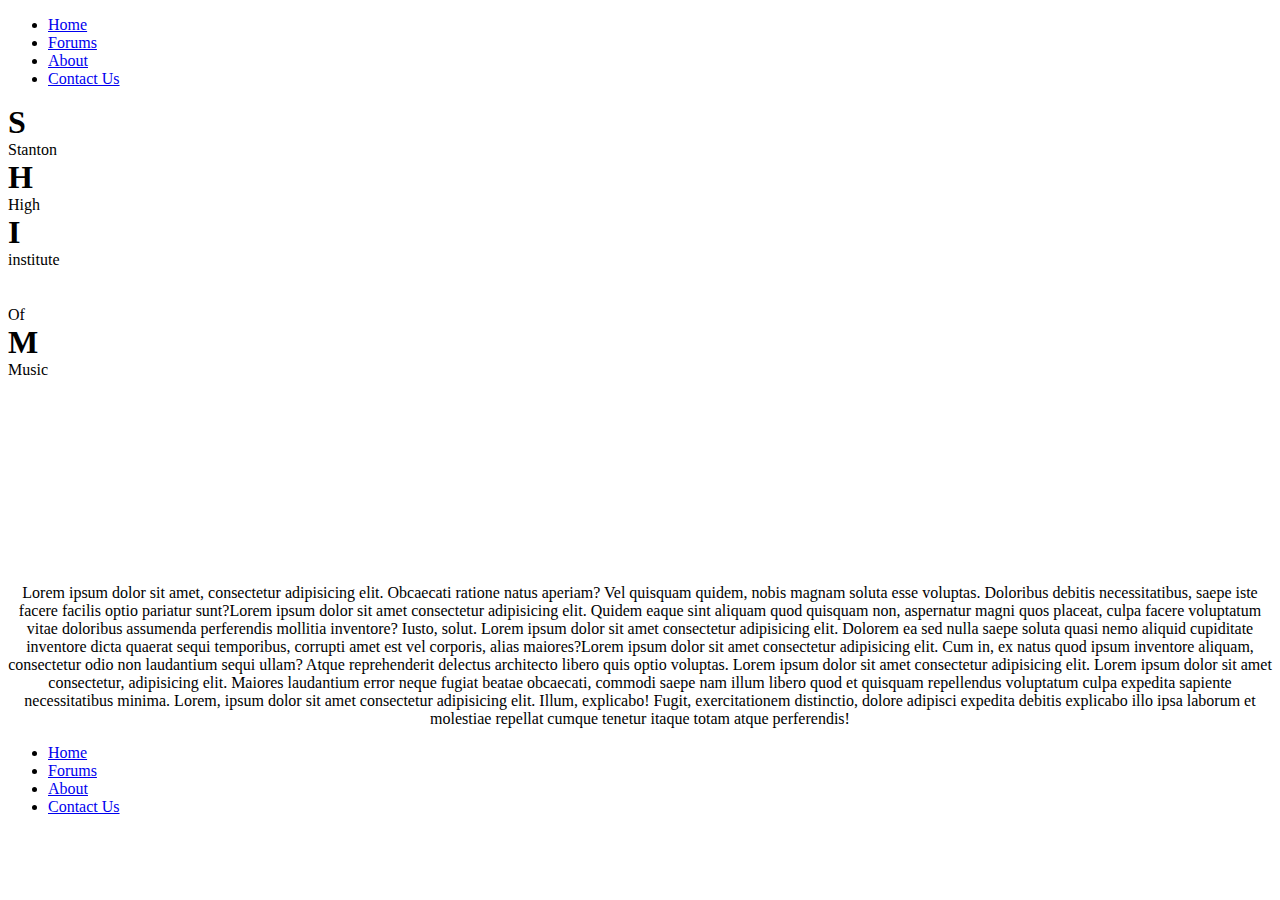
==== index.html @ 46aebff7 "tes" ====
<!DOCTYPE html>
<html lang="en">
<head>
    <meta charset="UTF-8">
    <meta name="viewport" content="width=device-width, initial-scale=1.0">
    <title>Document</title>
    <link rel="stylesheet" href="style.css">
</head>
<body>
    <header>
        <nav>
            <div class="nav">
                    <ul class="list">
                        <li class="li"><a href="#">Home</a></li>
                        <li class="li"><a href="#">Forums</a></li>
                        <li class="li"><a href="#">About</a></li>
                        <li class="li"><a href="#">Contact Us</a></li>
                    </ul>
                    <div class="title">
                        <div class="stanton">
                            <h1 style="margin: 0px;">S</h1>
                            <p style="margin: 0px;" >Stanton</p>
                        </div>
                        <div class="high">
                            <h1 style="margin: 0px;">H</h1>
                            <p style="margin: 0px;">High</p>
                        </div>
                        <div class="insititute">
                            <h1 style="margin: 0px;">I</h1>
                            <p style="margin: 0px;">institute</p>
                        </div>
                        <div class="of">
                            <h1 style="margin: 0px;">&nbsp;</h1>
                            <p style="margin: 0px;">Of</p>
                        </div>
                        <div class="music">
                            <h1 style="margin: 0px;">M</h1>
                            <p style="margin: 0px;">Music</p>
                        </div>
                    </div>
            </div>
        </nav>
    </header>
    <section class="main">
        <p style="text-align: center;"><iframe title="YouTube video player" src="https://www.youtube.com/embed/5pVfY7wZsKQ?si=6O4qnhLK8VHNxjuf" frameborder="0" width="300" height="169"></iframe></p>
        <p style="text-align: center;" class="box2">Lorem ipsum dolor sit amet, consectetur adipisicing elit. Obcaecati ratione natus aperiam? Vel quisquam quidem, nobis magnam soluta esse voluptas. Doloribus debitis necessitatibus, saepe iste facere facilis optio pariatur sunt?Lorem ipsum dolor sit amet consectetur adipisicing elit. Quidem eaque sint aliquam quod quisquam non, aspernatur magni quos placeat, culpa facere voluptatum vitae doloribus assumenda perferendis mollitia inventore? Iusto, solut. Lorem ipsum dolor sit amet consectetur adipisicing elit. Dolorem ea sed nulla saepe soluta quasi nemo aliquid cupiditate inventore dicta quaerat sequi temporibus, corrupti amet est vel corporis, alias maiores?Lorem ipsum dolor sit amet consectetur adipisicing elit. Cum in, ex natus quod ipsum inventore aliquam, consectetur odio non laudantium sequi ullam? Atque reprehenderit delectus architecto libero quis optio voluptas. Lorem ipsum dolor sit amet consectetur adipisicing elit. Lorem ipsum dolor sit amet consectetur, adipisicing elit. Maiores laudantium error neque fugiat beatae obcaecati, commodi saepe nam illum libero quod et quisquam repellendus voluptatum culpa expedita sapiente necessitatibus minima. Lorem, ipsum dolor sit amet consectetur adipisicing elit. Illum, explicabo! Fugit, exercitationem distinctio, dolore adipisci expedita debitis explicabo illo ipsa laborum et molestiae repellat cumque tenetur itaque totam atque perferendis!</p>
        
        <p style="text-align: center;"></p>
    </section>
    <footer><div class="nav">
        <ul class="list">
            <li class="li"><a href="#">Home</a></li>
            <li class="li"><a href="#">Forums</a></li>
            <li class="li"><a href="#">About</a></li>
            <li class="li"><a href="#">Contact Us</a></li>
        </ul>
        </div>
    </footer>
    <script src="script.js"></script>
</body>
</html>
---- style.css ----
@media only screen and (max-width: 768px) {
    body{
    margin: 0px;
    padding: 0px;
    background-color: #fefba9;
    font-family: Arial, Helvetica, sans-serif;
    font-size: 1.5em;
    background-image: url(Untitled.png);
    background-repeat: no-repeat;
    background-position: center;
    background-position-y:-30px ;
}
.list{
    list-style-type: none;
    display: flex;
    justify-content: space-evenly;
    
    padding: 0px;
}
.li{
    display: inline-block;
  }
.title{
    display: flex;
    justify-content: space-evenly;
    color: #fefba9;
    margin: 1em;
}
.stanton{
    text-align: center;
    margin: 0px;
}
.high{
    text-align: center;
    margin: 0px;
}
.insititute{
    text-align: center;
    margin: 0px;
}
.of{
    text-align: center;
    margin: 0px;
}
.music{
    text-align: center;
    margin: 0px;
}

a{
    text-decoration: none;
    color: #fefba9;
}
.main{
    margin-top: 100px;
    display: flex;
    justify-content: center;
    flex-direction: column;
    flex-wrap: wrap;
    align-content: center;
}
.box1{
    height: 50px;
    width: auto;
    background-color: #fefba9;
    margin: 0.5em;
}
.box2{
    height: 50em;
    width: 15em;
    background-color: #fefba9;
    border: solid 2px #305cde;
    box-shadow: 0 4px 6px #305cde;
    margin: 0.5em;
}
.box3{
    height: 50px;
    width: auto;
    background-color: #fefba9;
    margin: 0.5em;
}
}
/* .main{
    display: grid;
    grid-template-columns: 1fr 0.5fr; Two equal columns
    grid-template-rows: 1fr 0.5fr; Two equal rows
    gap: 10px; 
} */
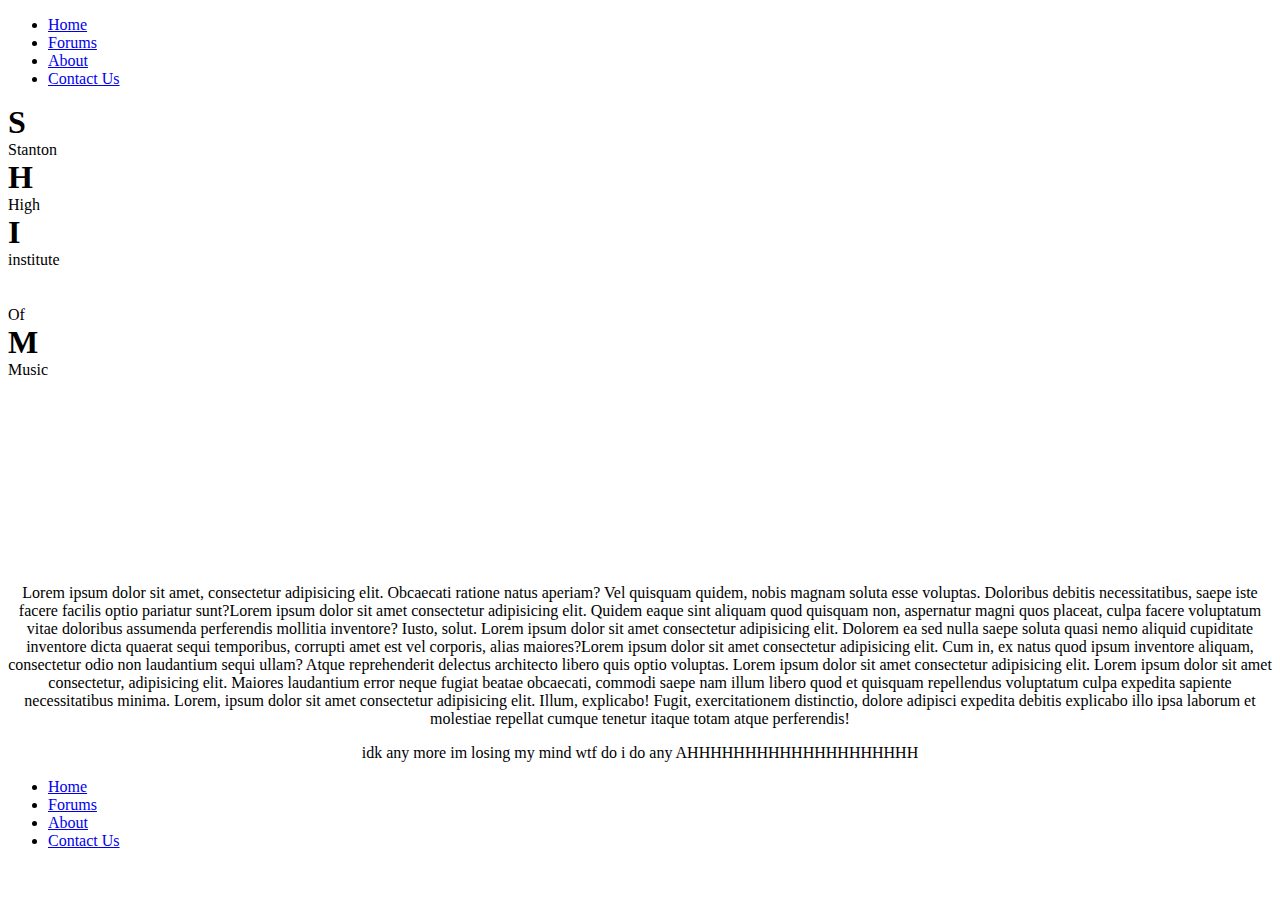
==== commit e8046313: "32" ====
--- a/index.html
+++ b/index.html
@@ -45,7 +45,7 @@
         <p style="text-align: center;"><iframe title="YouTube video player" src="https://www.youtube.com/embed/5pVfY7wZsKQ?si=6O4qnhLK8VHNxjuf" frameborder="0" width="300" height="169"></iframe></p>
         <p style="text-align: center;" class="box2">Lorem ipsum dolor sit amet, consectetur adipisicing elit. Obcaecati ratione natus aperiam? Vel quisquam quidem, nobis magnam soluta esse voluptas. Doloribus debitis necessitatibus, saepe iste facere facilis optio pariatur sunt?Lorem ipsum dolor sit amet consectetur adipisicing elit. Quidem eaque sint aliquam quod quisquam non, aspernatur magni quos placeat, culpa facere voluptatum vitae doloribus assumenda perferendis mollitia inventore? Iusto, solut. Lorem ipsum dolor sit amet consectetur adipisicing elit. Dolorem ea sed nulla saepe soluta quasi nemo aliquid cupiditate inventore dicta quaerat sequi temporibus, corrupti amet est vel corporis, alias maiores?Lorem ipsum dolor sit amet consectetur adipisicing elit. Cum in, ex natus quod ipsum inventore aliquam, consectetur odio non laudantium sequi ullam? Atque reprehenderit delectus architecto libero quis optio voluptas. Lorem ipsum dolor sit amet consectetur adipisicing elit. Lorem ipsum dolor sit amet consectetur, adipisicing elit. Maiores laudantium error neque fugiat beatae obcaecati, commodi saepe nam illum libero quod et quisquam repellendus voluptatum culpa expedita sapiente necessitatibus minima. Lorem, ipsum dolor sit amet consectetur adipisicing elit. Illum, explicabo! Fugit, exercitationem distinctio, dolore adipisci expedita debitis explicabo illo ipsa laborum et molestiae repellat cumque tenetur itaque totam atque perferendis!</p>
         
-        <p style="text-align: center;"></p>
+        <p style="text-align: center;" class="box3">idk any more im losing my mind wtf do i do any AHHHHHHHHHHHHHHHHHHHH</p>
     </section>
     <footer><div class="nav">
         <ul class="list">
--- a/style.css
+++ b/style.css
@@ -2,10 +2,14 @@
     body{
     margin: 0px;
     padding: 0px;
-    background-color: #fefba9;
+
+    /* background: linear-gradient(180deg, hsla(58, 98%, 83%, 1) 50%, hsla(0, 0%, 100%, 1) 50%); */
+
+
+
     font-family: Arial, Helvetica, sans-serif;
     font-size: 1.5em;
-    background-image: url(Untitled.png);
+    background-image: url(Untitled.png),linear-gradient(180deg, hsla(58, 98%, 83%, 1) 10%, hsla(0, 0%, 100%, 1) 90%);;
     background-repeat: no-repeat;
     background-position: center;
     background-position-y:-30px ;
@@ -14,17 +18,23 @@
     list-style-type: none;
     display: flex;
     justify-content: space-evenly;
-    
+    text-align: center;
     padding: 0px;
+    padding-top: 0.5em;
+    padding-bottom: 0.5em;
+
+    margin: 0px;
+    background-color: #2E5090;
 }
 .li{
     display: inline-block;
+    font-size: 0.8em;
   }
 .title{
     display: flex;
     justify-content: space-evenly;
     color: #fefba9;
-    margin: 1em;
+    margin: 0.5em;
 }
 .stanton{
     text-align: center;
@@ -67,17 +77,21 @@
 }
 .box2{
     height: 50em;
-    width: 15em;
+    width: 12em;
     background-color: #fefba9;
     border: solid 2px #305cde;
-    box-shadow: 0 4px 6px #305cde;
+    box-shadow: 0px 0px 10px 0px #305cde;
     margin: 0.5em;
+    border-radius: 0.2em;
 }
 .box3{
-    height: 50px;
-    width: auto;
+    height: 50em;
+    width: 12em;
     background-color: #fefba9;
+    border: solid 2px #305cde;
+    box-shadow: 0px 0px 10px 0px #305cde;
     margin: 0.5em;
+    border-radius: 0.2em;
 }
 }
 /* .main{
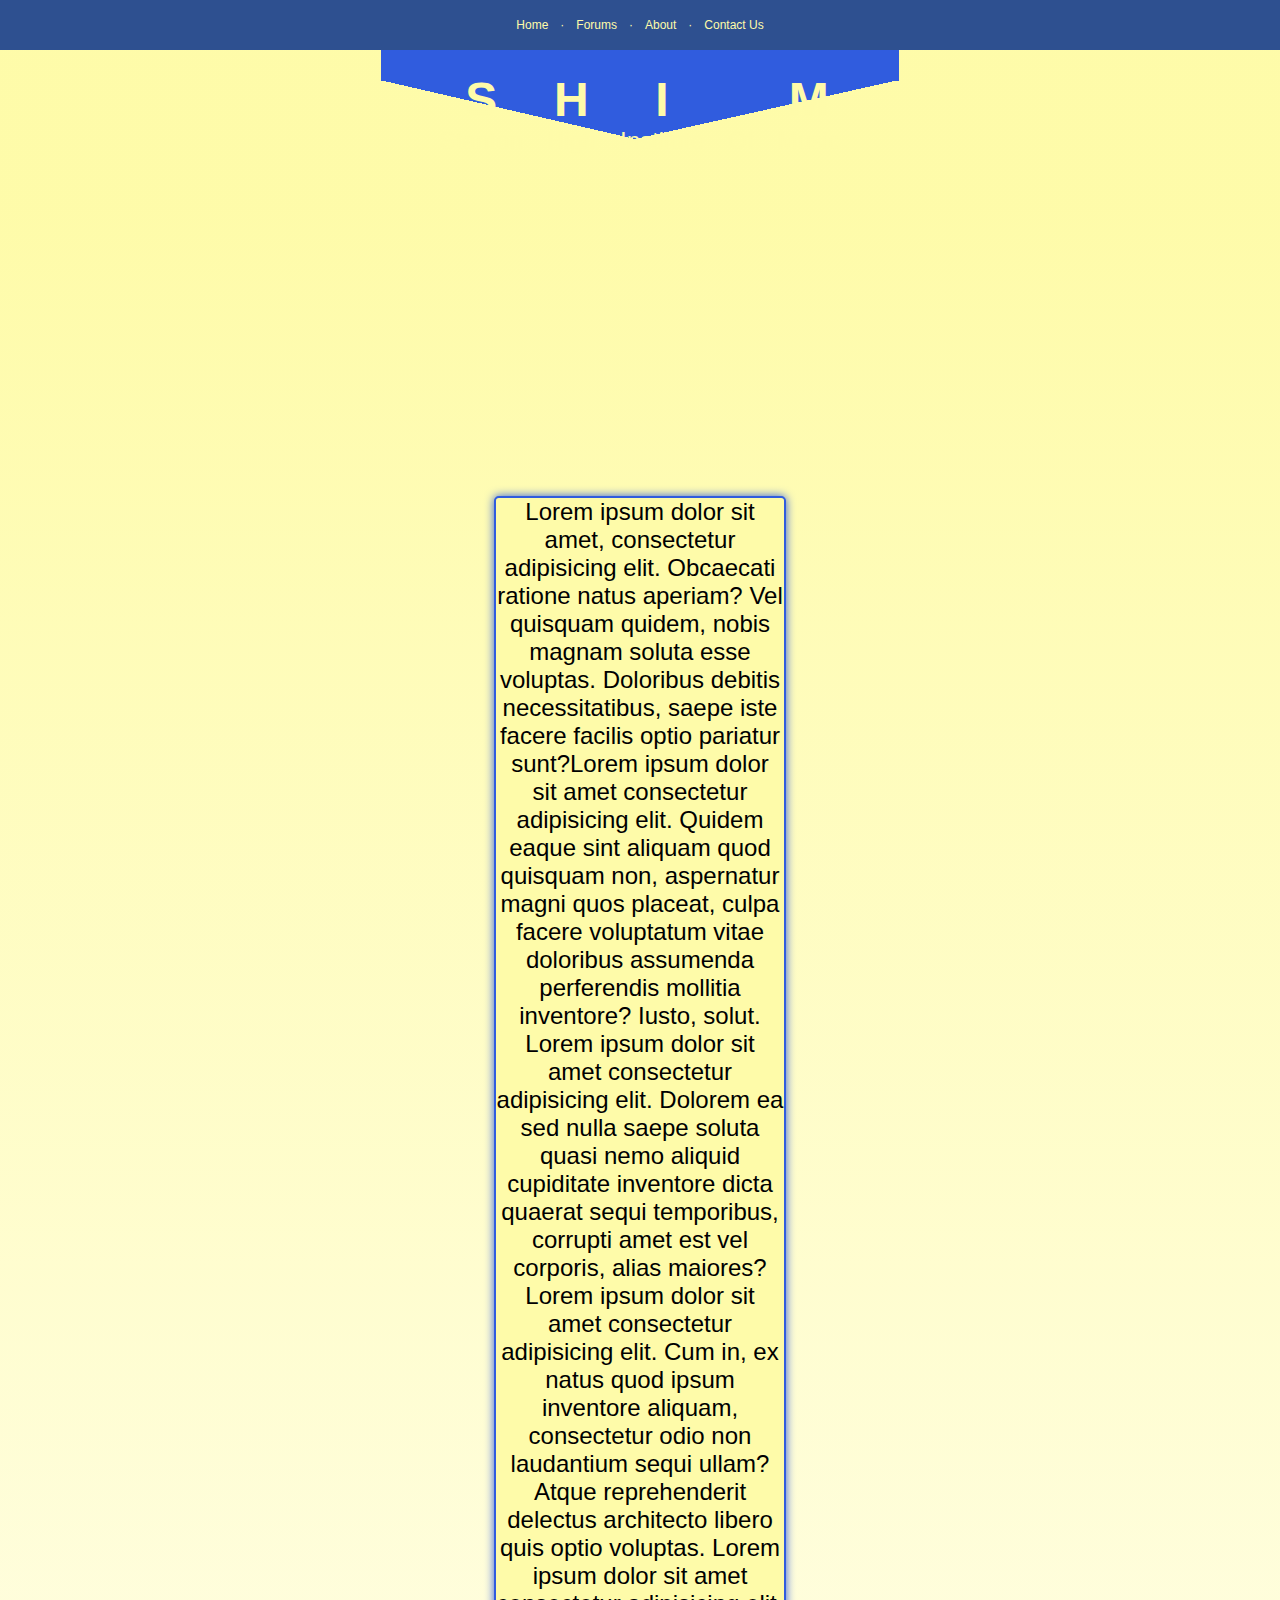
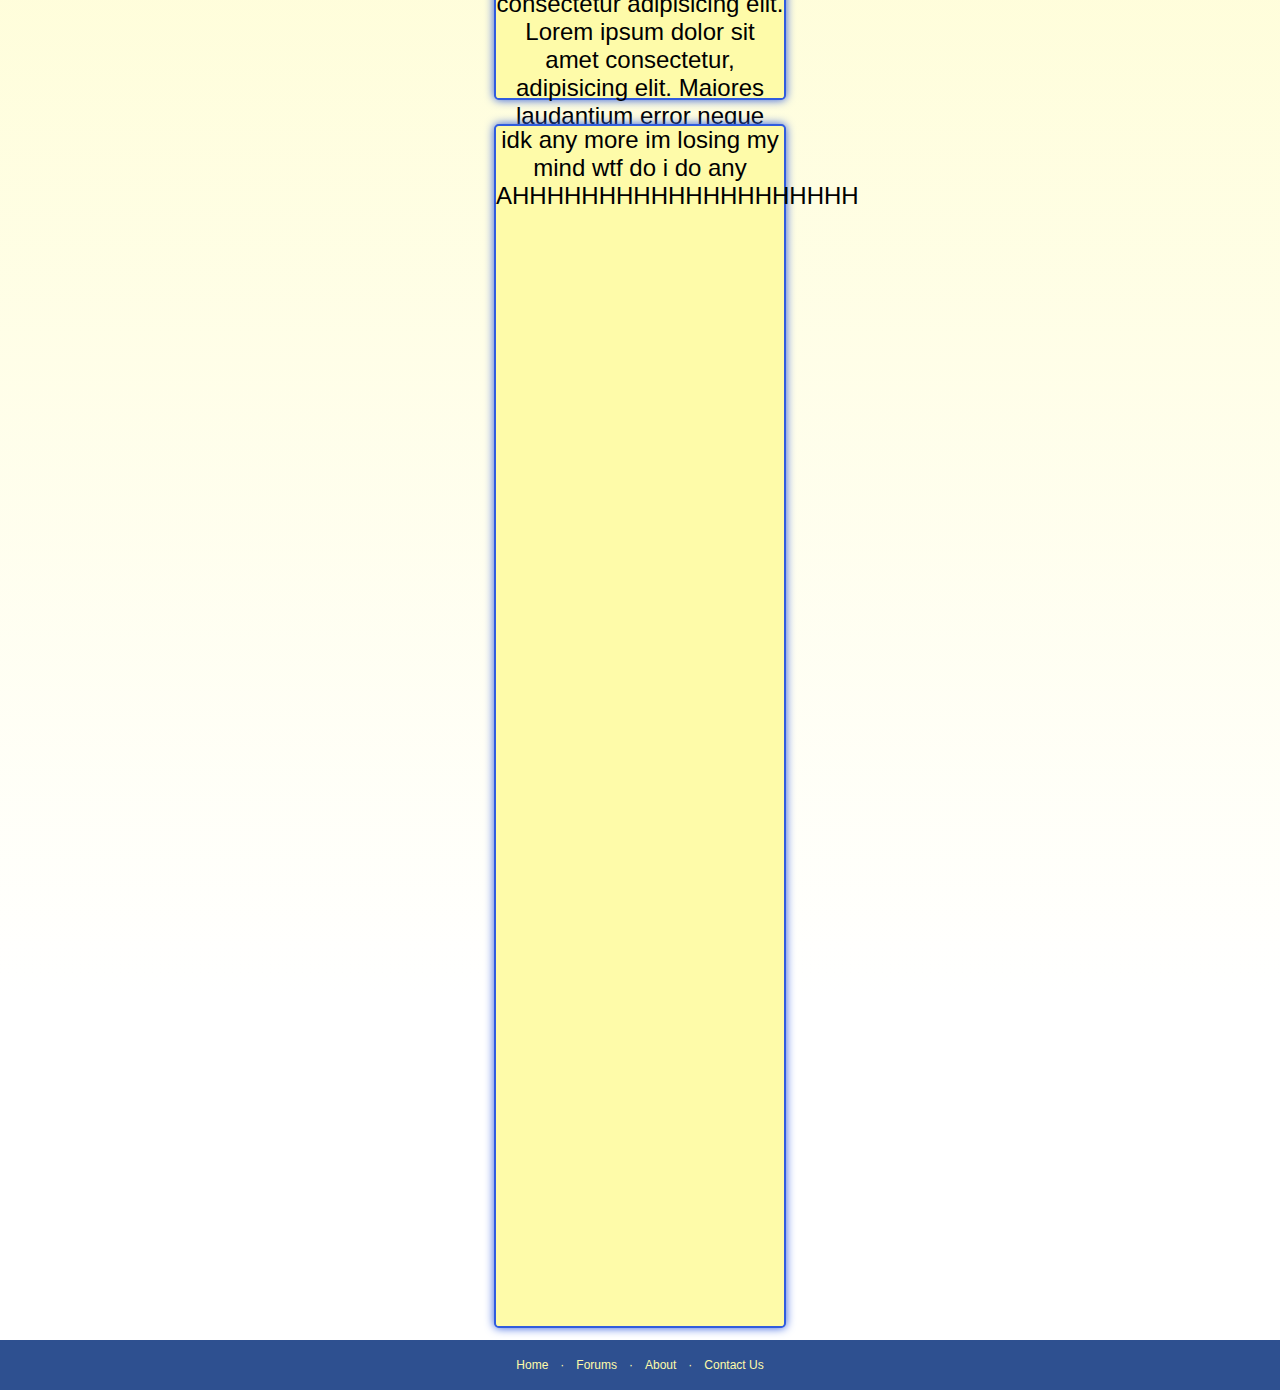
==== commit 103a0e41: "vgeava" ====
--- a/index.html
+++ b/index.html
@@ -1,4 +1,3 @@
-<!DOCTYPE html>
 <html lang="en">
 <head>
     <meta charset="UTF-8">
@@ -12,8 +11,11 @@
             <div class="nav">
                     <ul class="list">
                         <li class="li"><a href="#">Home</a></li>
+                        <li class="li">·</li>
                         <li class="li"><a href="#">Forums</a></li>
+                        <li class="li">·</li>
                         <li class="li"><a href="#">About</a></li>
+                        <li class="li">·</li>
                         <li class="li"><a href="#">Contact Us</a></li>
                     </ul>
                     <div class="title">
@@ -27,7 +29,7 @@
                         </div>
                         <div class="insititute">
                             <h1 style="margin: 0px;">I</h1>
-                            <p style="margin: 0px;">institute</p>
+                            <p style="margin: 0px;">Institute</p>
                         </div>
                         <div class="of">
                             <h1 style="margin: 0px;">&nbsp;</h1>
@@ -47,13 +49,17 @@
         
         <p style="text-align: center;" class="box3">idk any more im losing my mind wtf do i do any AHHHHHHHHHHHHHHHHHHHH</p>
     </section>
-    <footer><div class="nav">
-        <ul class="list">
-            <li class="li"><a href="#">Home</a></li>
-            <li class="li"><a href="#">Forums</a></li>
-            <li class="li"><a href="#">About</a></li>
-            <li class="li"><a href="#">Contact Us</a></li>
-        </ul>
+    <footer>
+        <div class="nav">
+            <ul class="list">
+                <li class="li"><a href="#">Home</a></li>
+                        <li class="li">·</li>
+                        <li class="li"><a href="#">Forums</a></li>
+                        <li class="li">·</li>
+                        <li class="li"><a href="#">About</a></li>
+                        <li class="li">·</li>
+                        <li class="li"><a href="#">Contact Us</a></li>
+            </ul>
         </div>
     </footer>
     <script src="script.js"></script>
--- a/style.css
+++ b/style.css
@@ -1,9 +1,9 @@
-@media only screen and (max-width: 768px) {
+/* @media only screen and (max-width: 768px) {
     body{
     margin: 0px;
     padding: 0px;
 
-    /* background: linear-gradient(180deg, hsla(58, 98%, 83%, 1) 50%, hsla(0, 0%, 100%, 1) 50%); */
+    background: linear-gradient(180deg, hsla(58, 98%, 83%, 1) 50%, hsla(0, 0%, 100%, 1) 50%);
 
 
 
@@ -11,30 +11,34 @@
     font-size: 1.5em;
     background-image: url(Untitled.png),linear-gradient(180deg, hsla(58, 98%, 83%, 1) 10%, hsla(0, 0%, 100%, 1) 90%);;
     background-repeat: no-repeat;
-    background-position: center;
-    background-position-y:-30px ;
+    background-position:
+  center, Position for the existing image
+  0% 0%; Position for the gradient
+    background-position-y:-60px ;
+    width:max-content;
 }
 .list{
     list-style-type: none;
     display: flex;
-    justify-content: space-evenly;
+    justify-content: center;
     text-align: center;
     padding: 0px;
     padding-top: 0.5em;
     padding-bottom: 0.5em;
-
+    width: 100vw;
     margin: 0px;
     background-color: #2E5090;
 }
 .li{
     display: inline-block;
-    font-size: 0.8em;
+    font-size: 0.5em;
+    margin: 0.5em;
   }
 .title{
     display: flex;
     justify-content: space-evenly;
     color: #fefba9;
-    margin: 0.5em;
+    margin: 0.4em;
 }
 .stanton{
     text-align: center;
@@ -94,9 +98,82 @@
     border-radius: 0.2em;
 }
 }
-/* .main{
+.main{
     display: grid;
     grid-template-columns: 1fr 0.5fr; Two equal columns
     grid-template-rows: 1fr 0.5fr; Two equal rows
     gap: 10px; 
-} */+} */
+body {
+    margin: 0px;
+    padding: 0px;
+    font-family: Arial, Helvetica, sans-serif;
+    font-size: 1.5em;
+    background-image: url(Untitled.png), linear-gradient(180deg, hsla(58, 98%, 83%, 1) 10%, hsla(0, 0%, 100%, 1) 90%);
+    background-repeat: no-repeat;
+    background-position: center, 0% 0%;
+    background-position-y: -90px ;
+    width: 100%;
+}
+
+.list {
+    list-style-type: none;
+    display: flex;
+    justify-content: center;
+    text-align: center;
+    padding: 0px;
+    padding-top: 0.5em;
+    padding-bottom: 0.5em;
+    width: 100%;
+    margin: 0px;
+    background-color: #2E5090;
+}
+
+.li {
+    display: inline-block;
+    font-size: 0.5em;
+    margin: 0.5em;
+    color: #fefba9;
+}
+
+.title {
+    display: flex;
+    justify-content: center;
+    color: #fefba9;
+    margin: 0.4em;
+}
+
+.stanton, .high, .insititute, .of, .music {
+    text-align: center;
+    margin: 0.5em;
+}
+
+a {
+    text-decoration: none;
+    color: #fefba9;
+}
+
+.main {
+    margin-top: 100px;
+    display: flex;
+    justify-content: center;
+    flex-direction: column;
+    flex-wrap: wrap;
+    align-content: center;
+}
+
+.box2, .box3 {
+    height: 50em;
+    width: 12em;
+    background-color: #fefba9;
+    border: solid 2px #305cde;
+    box-shadow: 0px 0px 10px 0px #305cde;
+    margin: 0.5em;
+    border-radius: 0.2em;
+}
+
+@media only screen and (max-width: 768px) {
+    body {
+        font-size: 1em; /* Adjust font size for smaller screens */
+    }
+}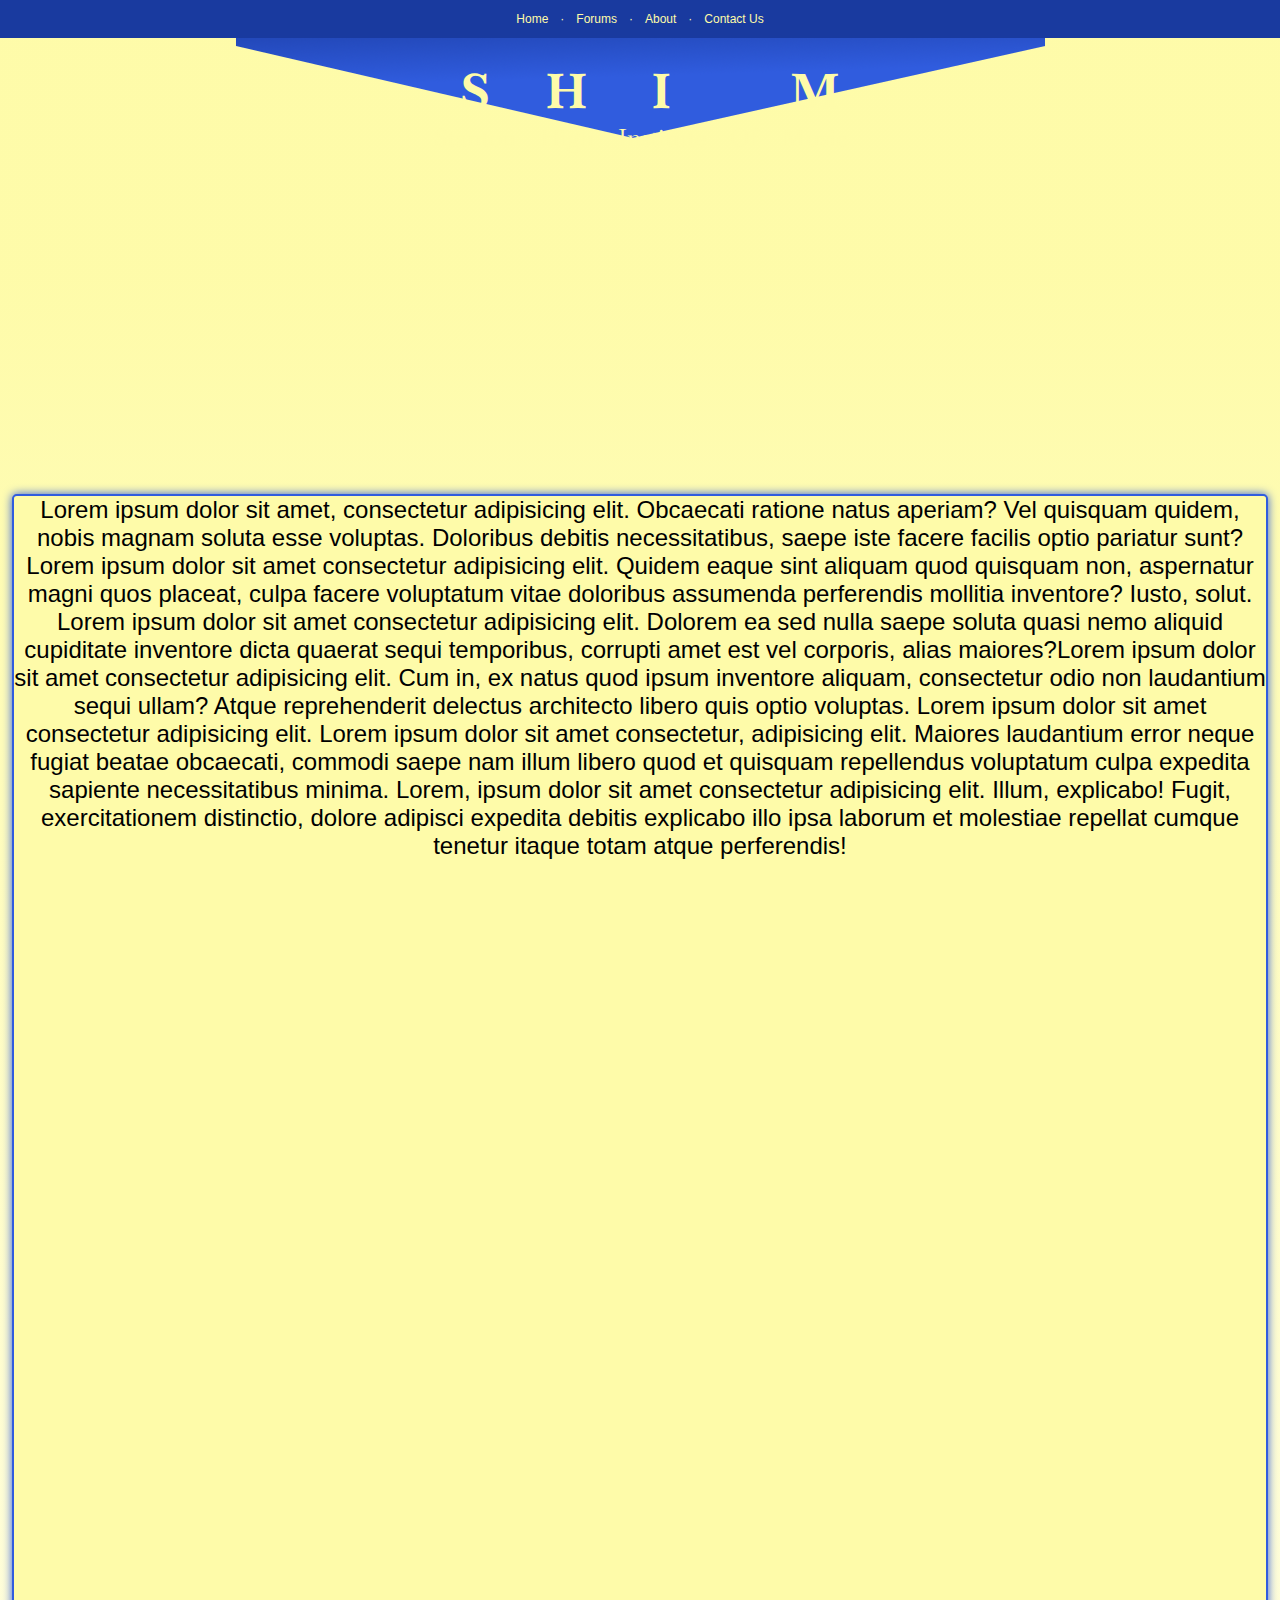
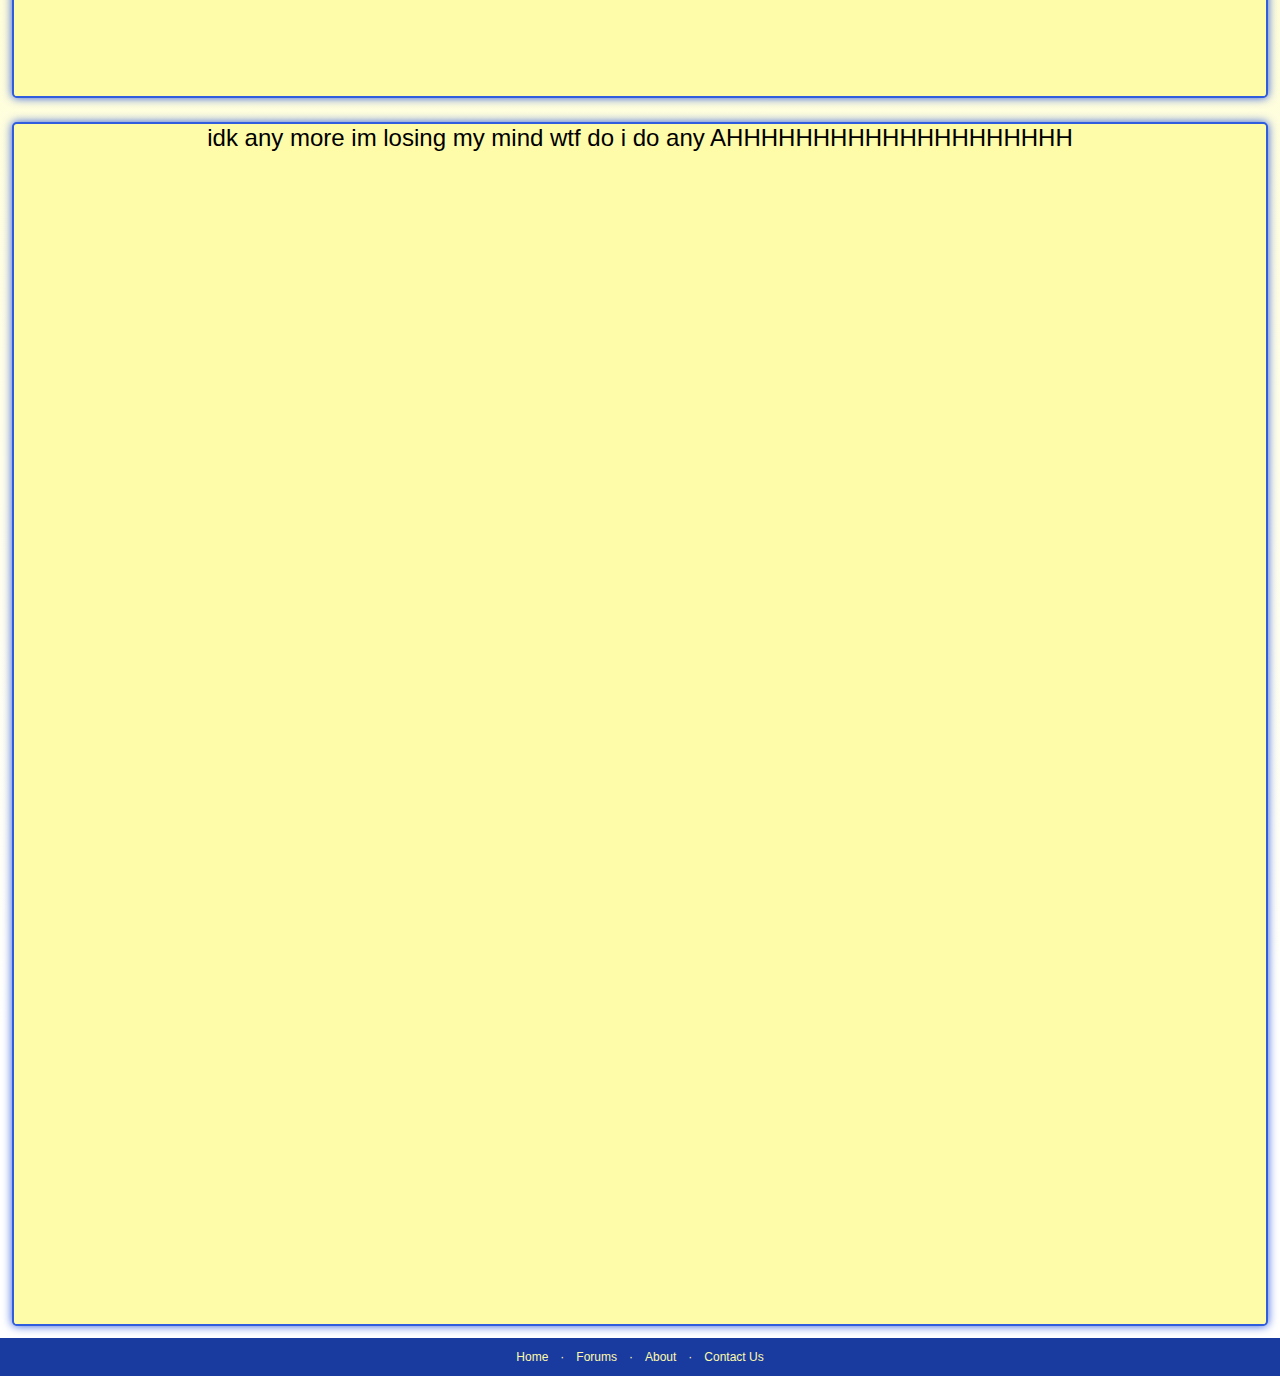
==== commit 6fcddffc: "ahhhhhhh" ====
--- a/index.html
+++ b/index.html
@@ -4,6 +4,12 @@
     <meta name="viewport" content="width=device-width, initial-scale=1.0">
     <title>Document</title>
     <link rel="stylesheet" href="style.css">
+    <link rel="preconnect" href="https://fonts.googleapis.com">
+<link rel="preconnect" href="https://fonts.gstatic.com" crossorigin>
+<link href="https://fonts.googleapis.com/css2?family=Crimson+Text:ital,wght@0,400;0,600;0,700;1,400;1,600;1,700&display=swap" rel="stylesheet">
+<style>
+    @import url('https://fonts.googleapis.com/css2?family=Baskervville:ital@0;1&display=swap');
+    </style>
 </head>
 <body>
     <header>
--- a/style.css
+++ b/style.css
@@ -112,7 +112,7 @@
     background-image: url(Untitled.png), linear-gradient(180deg, hsla(58, 98%, 83%, 1) 10%, hsla(0, 0%, 100%, 1) 90%);
     background-repeat: no-repeat;
     background-position: center, 0% 0%;
-    background-position-y: -90px ;
+    background-position-y: -20px ;
     width: 100%;
 }
 
@@ -126,13 +126,16 @@
     padding-bottom: 0.5em;
     width: 100%;
     margin: 0px;
-    background-color: #2E5090;
+    background-color: #193A9F;
+
 }
 
 .li {
     display: inline-block;
     font-size: 0.5em;
-    margin: 0.5em;
+    margin-left: 0.5em;
+    margin-right: 0.5em;
+
     color: #fefba9;
 }
 
@@ -146,6 +149,9 @@
 .stanton, .high, .insititute, .of, .music {
     text-align: center;
     margin: 0.5em;
+    font-family: "Baskervville", serif;
+    font-weight: 400;
+    font-style: normal;
 }
 
 a {
@@ -164,7 +170,7 @@
 
 .box2, .box3 {
     height: 50em;
-    width: 12em;
+    width: auto;
     background-color: #fefba9;
     border: solid 2px #305cde;
     box-shadow: 0px 0px 10px 0px #305cde;
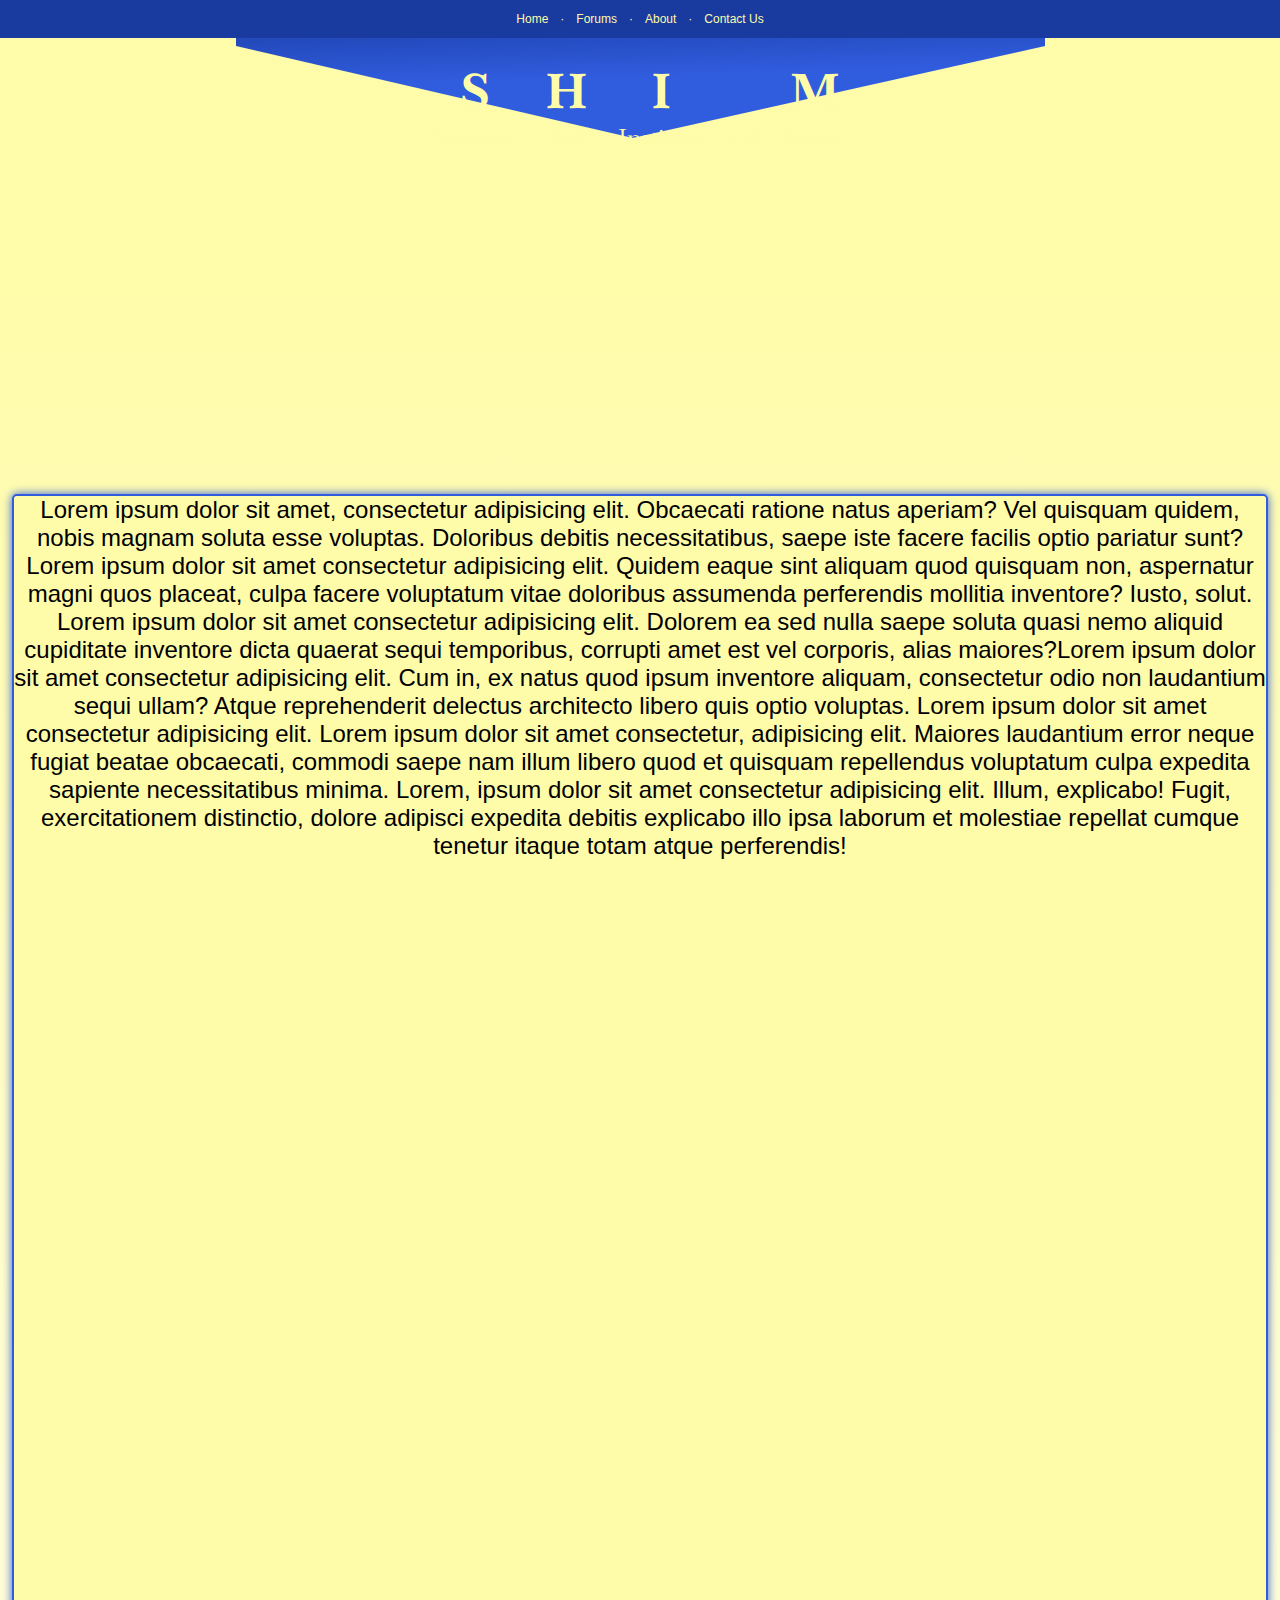
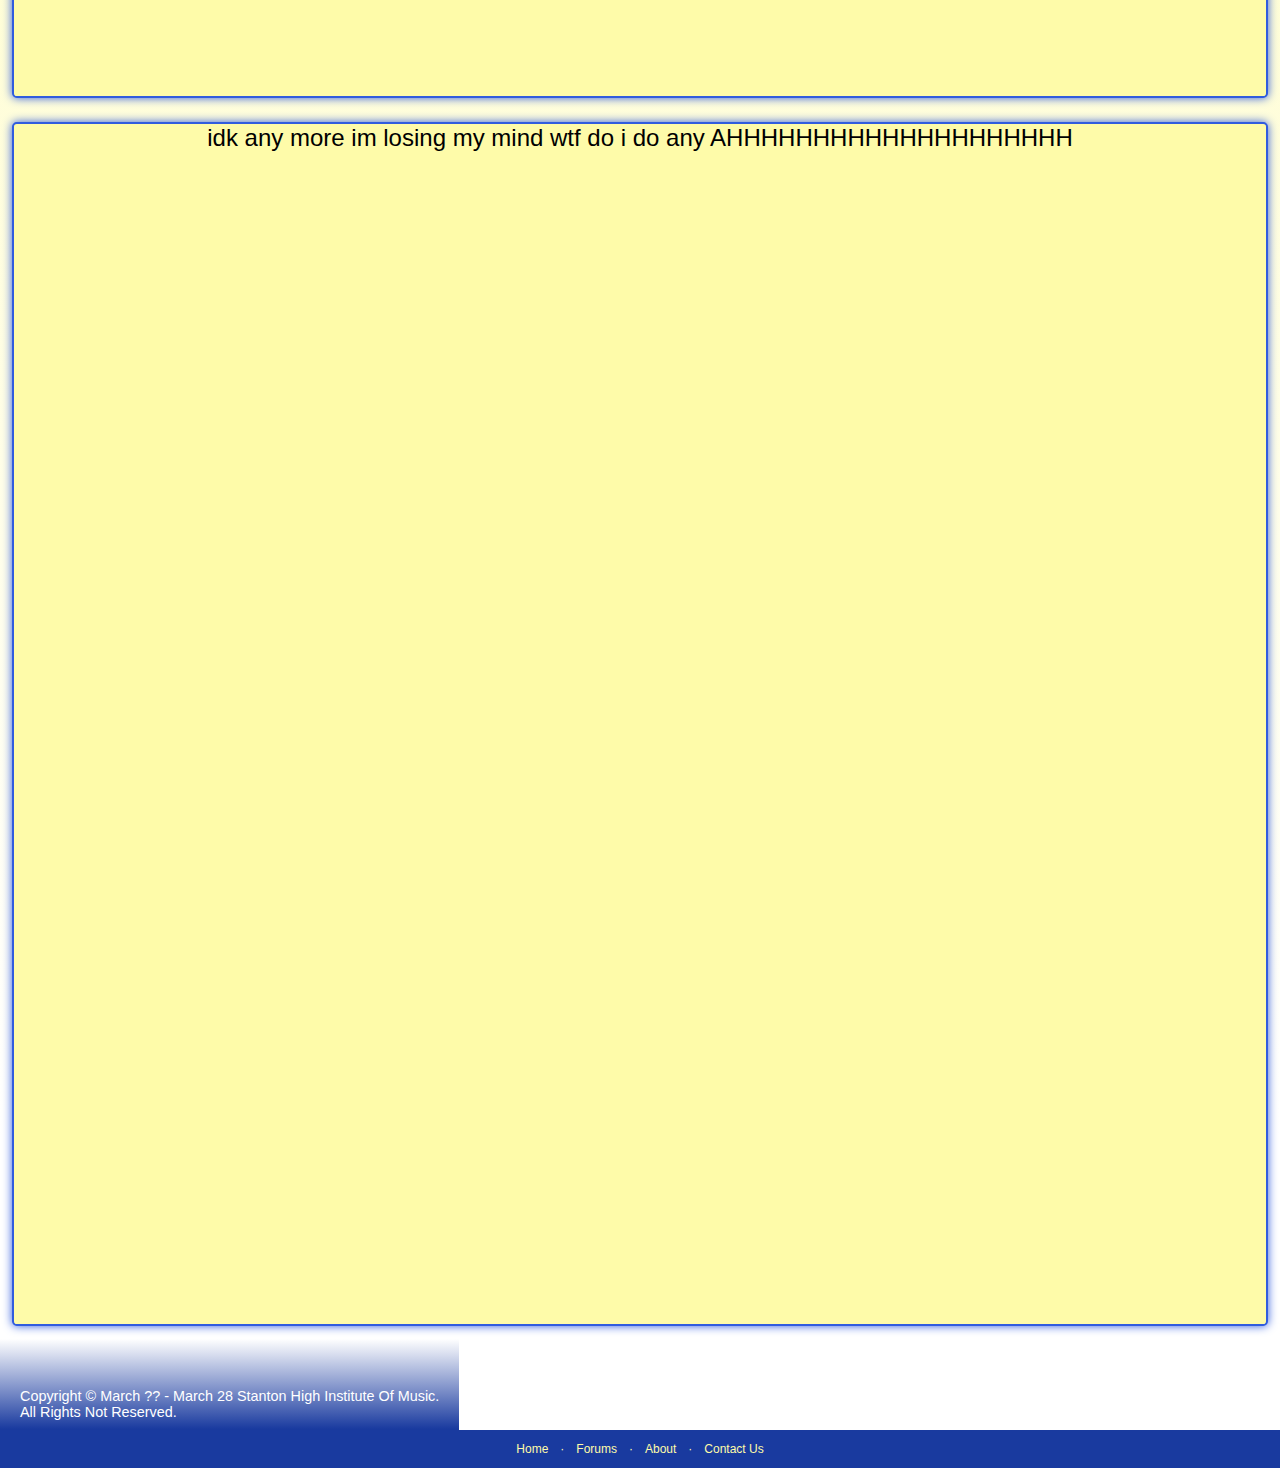
==== commit dafd4885: "d" ====
--- a/index.html
+++ b/index.html
@@ -56,6 +56,10 @@
         <p style="text-align: center;" class="box3">idk any more im losing my mind wtf do i do any AHHHHHHHHHHHHHHHHHHHH</p>
     </section>
     <footer>
+        <section class="copyright">
+            Copyright © 
+            March ?? - March 28          Stanton High Institute Of Music.<br>All Rights Not Reserved.
+          </section>
         <div class="nav">
             <ul class="list">
                 <li class="li"><a href="#">Home</a></li>
--- a/style.css
+++ b/style.css
@@ -177,6 +177,16 @@
     margin: 0.5em;
     border-radius: 0.2em;
 }
+.copyright{
+    float: left;
+    color: white;
+    padding-top: 50px;
+    padding-left: 20px;
+    padding-right: 20px;
+    padding-bottom:10px ;
+    font-size: 0.6em;
+    background: linear-gradient(180deg, white 1%, #193A9F 99%)
+}
 
 @media only screen and (max-width: 768px) {
     body {
